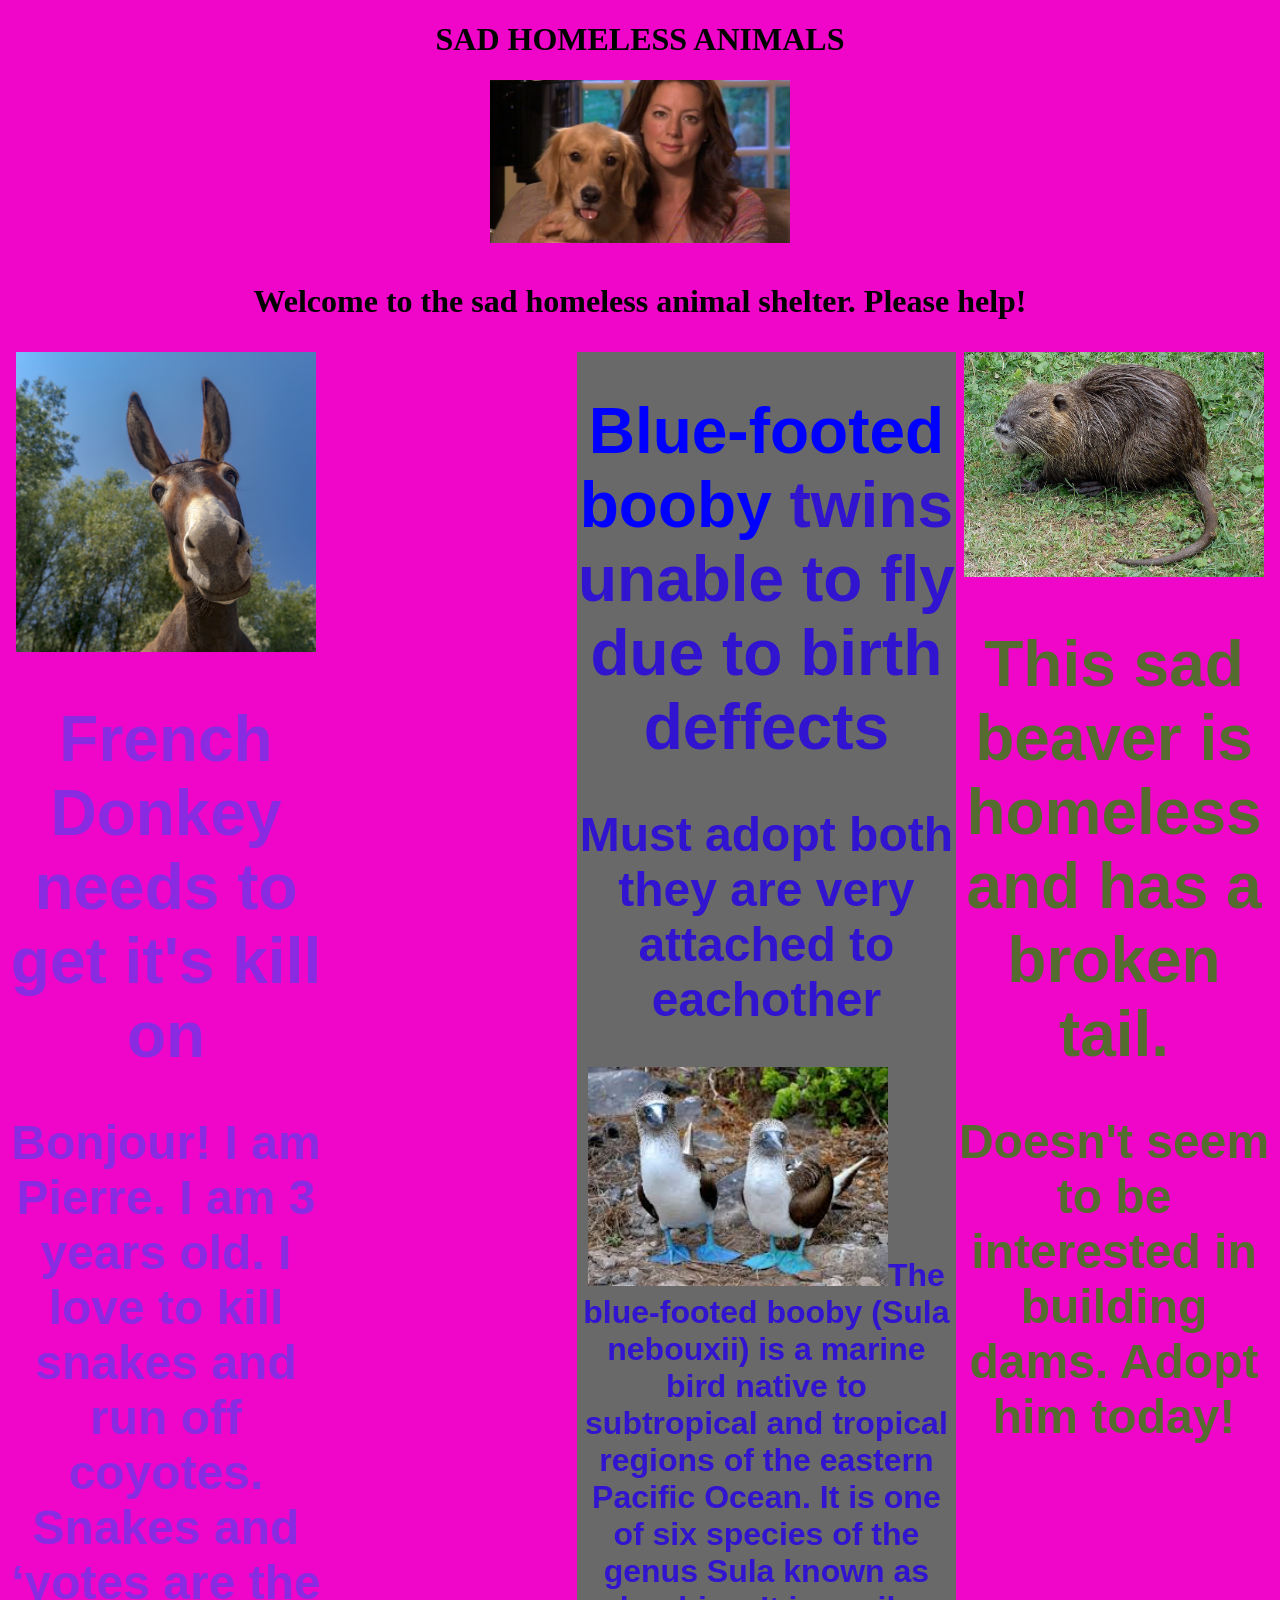
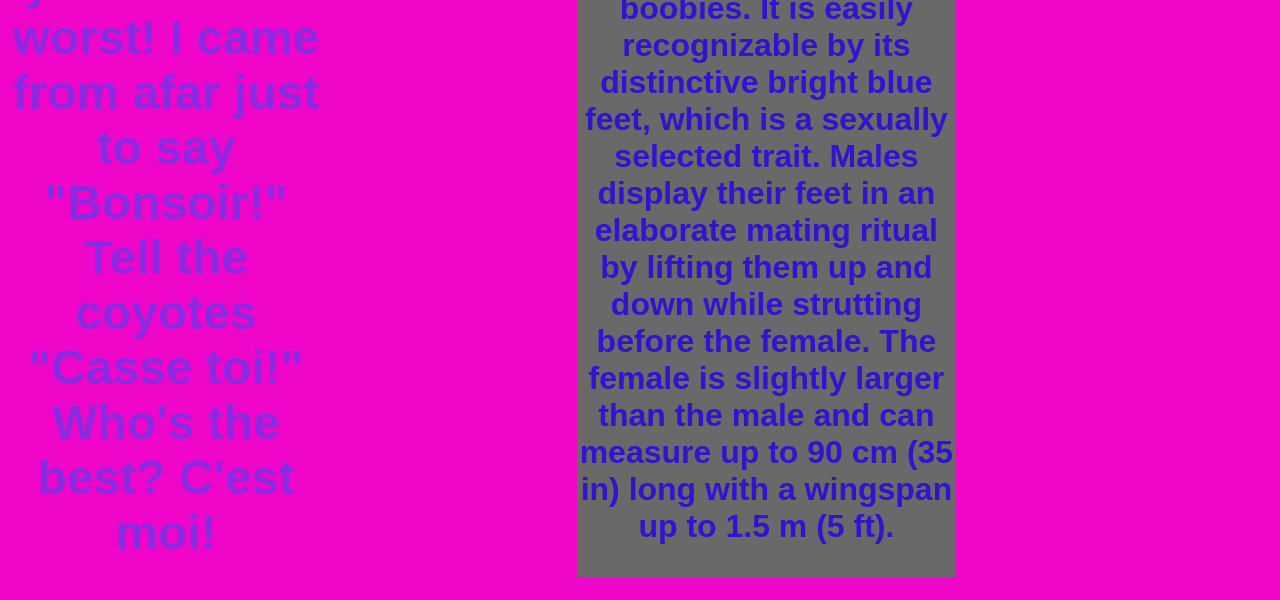
==== index.html @ 38c37b2e "change name to index from homepage" ====
<!DOCTYPE html>
<html lang="en-US">
<head>
  <link href="css/styles.css" rel="stylesheet" type="text/css">
  <title>SAD HOMELESS ANIMALS</title>
</head>
<body>
  <h1> SAD HOMELESS ANIMALS <h1>
  <img src="images/sarah.jpg" alt="Sarah McLachlan being sad.">  
  <p>Welcome to the sad homeless animal shelter. Please help!</p>

  <div class="Beaver">
  <img src="images/sad_beaver.jpg" alt="photo of a beaver with a rat tail.">
  <h1>This sad beaver is homeless and has a broken tail.</h1>
  <h2>Doesn't seem to be interested in building dams. Adopt him today!</h2>
  </div>

<div class="stupid-donkey">
  <img src="images/pierre.jpeg" alt="a photo of an ass-kicking ass.">
  <h1>French Donkey needs to get it's kill on</h1>
  <h2>Bonjour! I am <span class="Pierre">Pierre</span>. I am 3 years old. I love to kill snakes and run off coyotes. Snakes and ‘yotes are the worst! I came from afar just to say "Bonsoir!"
    Tell the coyotes "Casse toi!" Who's the best? C'est moi!</h2>
</div>     

  <div class="blue">
  <h1><span style="color:blue">Blue-footed booby</span> twins unable to fly due to birth deffects</h1>
  <h2>Must adopt both they are very attached to eachother</h2>
  <p> <img src="images/images.jpeg">The blue-footed booby (Sula nebouxii) is a marine bird native to subtropical and tropical regions of the eastern Pacific Ocean. It is one of six species of the genus Sula known as boobies. It is easily recognizable by its distinctive bright blue feet, which is a sexually selected trait. Males display their feet in an elaborate mating ritual by lifting them up and down while strutting before the female. The female is slightly larger than the male and can measure up to 90 cm (35 in) long with a wingspan up to 1.5 m (5 ft).</p>
</div>
  
</body>
</html>
---- css/styles.css ----
body {
  background-color: rgb(240, 6, 201);
  font-style: oblique <angle>{2};
  text-align: center;
}
.Beaver {
  font-weight: bold;
  font-family: 'Franklin Gothic Medium', 'Arial Narrow', Arial, sans-serif;
  color: darkolivegreen;
  width: 25%;
  float: right;
}

.stupid-donkey {
  font-weight: 800;
  font-family: 'Lucida Sans', 'Lucida Sans Regular', 'Lucida Grande', 'Lucida Sans Unicode', Geneva, Verdana, sans-serif;
  color: blueviolet;
  width: 25%;
  float:left
}

.blue {
  font-weight: bolder;
  font-family: arial;
  color: rgb(48, 20, 207);
  background-color: dimgrey;
  width: 30%;
  float: right;
  border-width: 15px;  
}

img {
  width: 300px;
  height: auto;
}
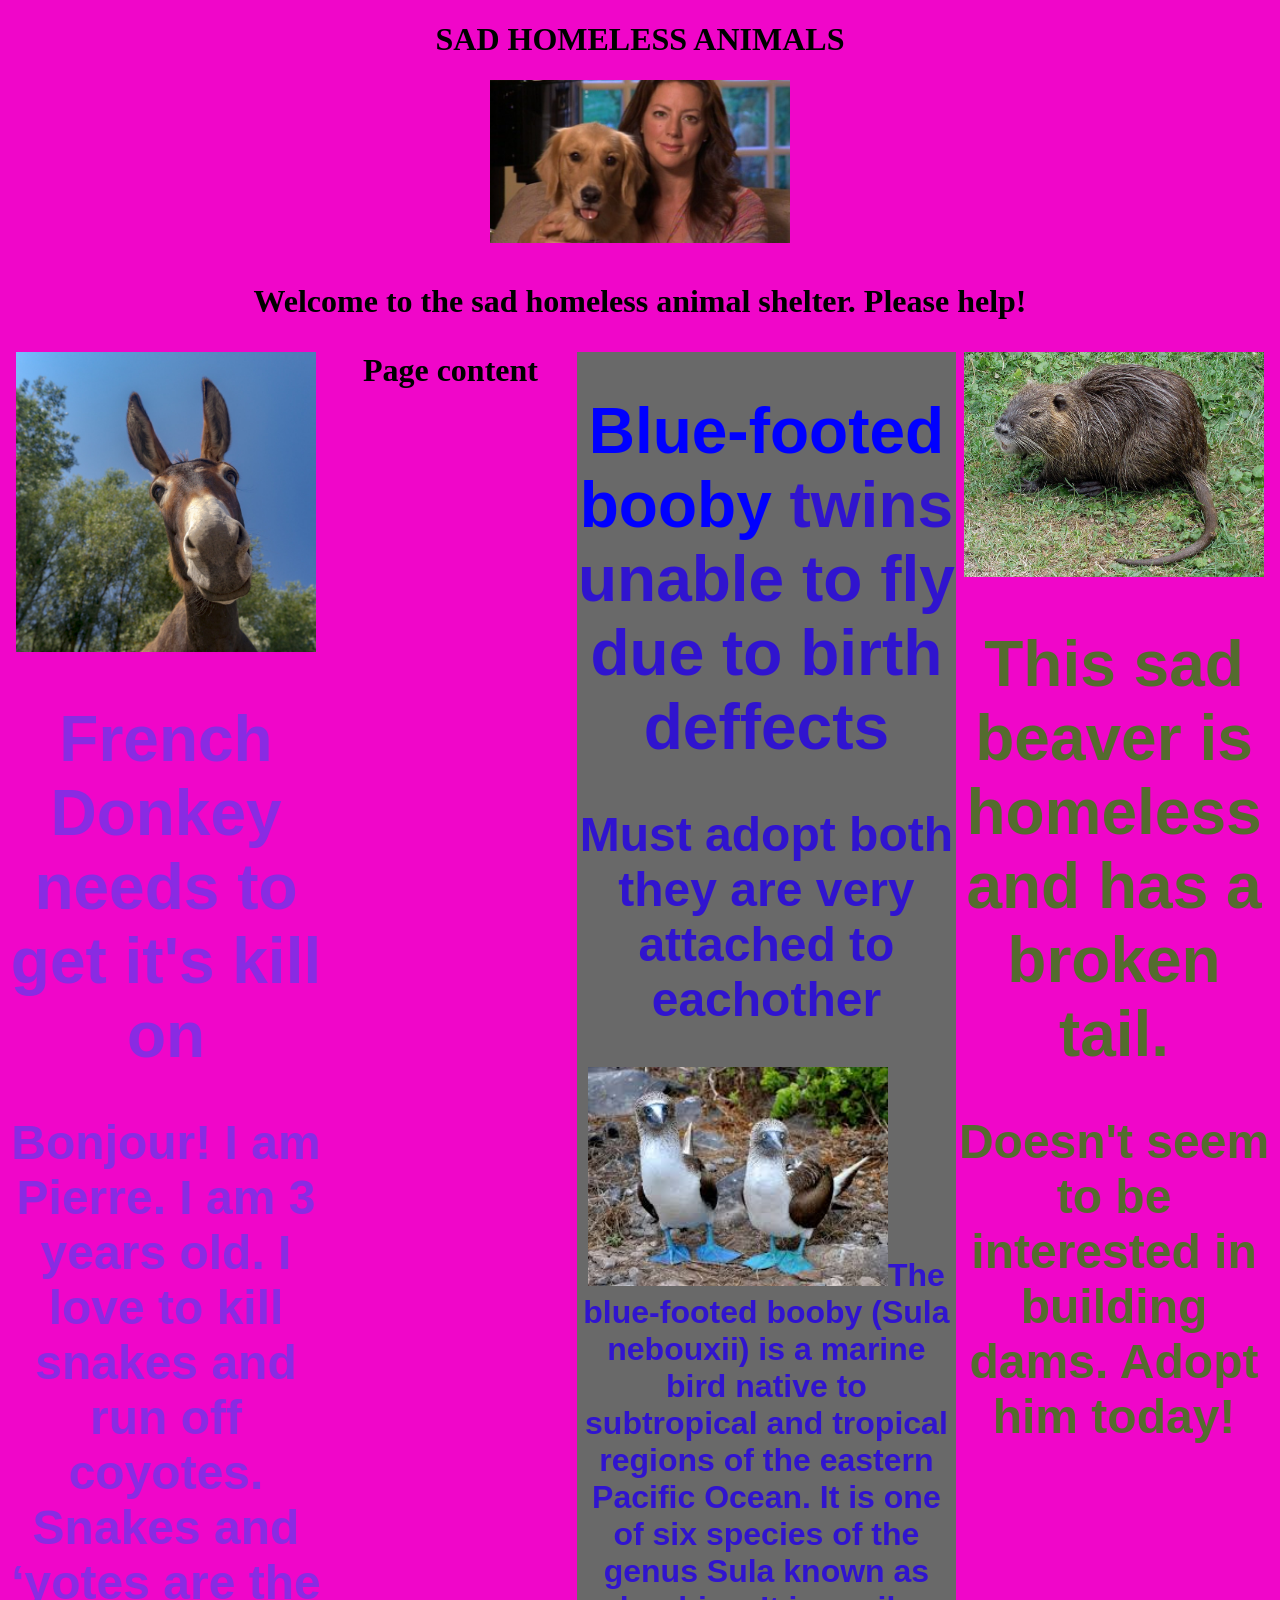
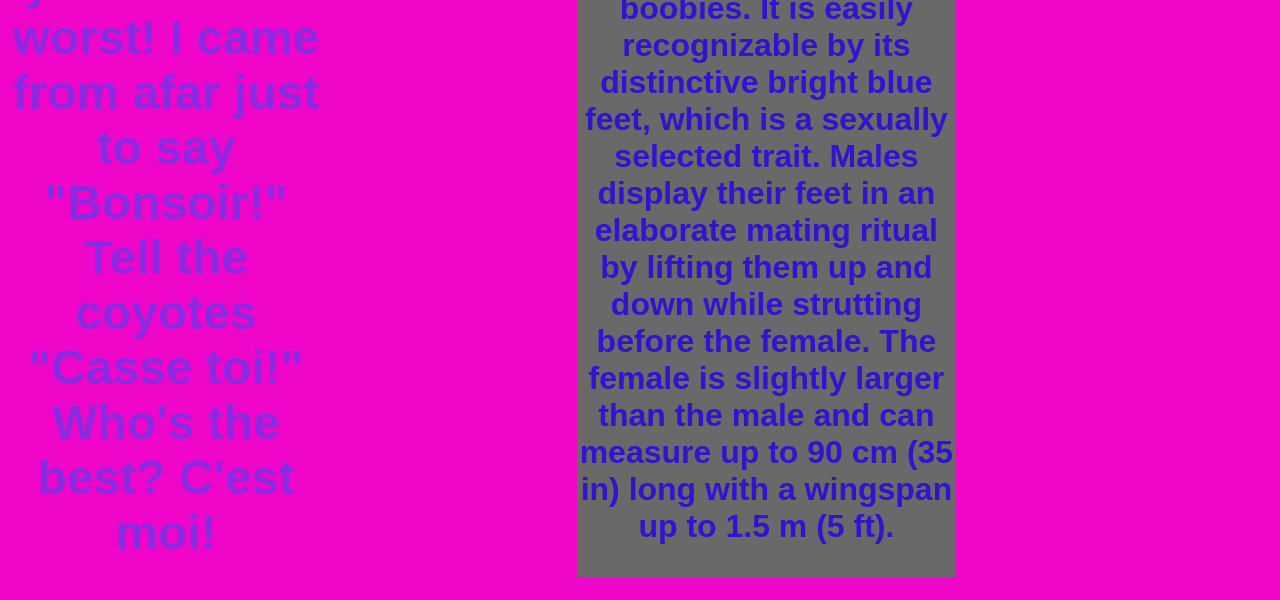
==== commit 481ca2c1: "add about me" ====
--- a/index.html
+++ b/index.html
@@ -27,6 +27,6 @@
   <h2>Must adopt both they are very attached to eachother</h2>
   <p> <img src="images/images.jpeg">The blue-footed booby (Sula nebouxii) is a marine bird native to subtropical and tropical regions of the eastern Pacific Ocean. It is one of six species of the genus Sula known as boobies. It is easily recognizable by its distinctive bright blue feet, which is a sexually selected trait. Males display their feet in an elaborate mating ritual by lifting them up and down while strutting before the female. The female is slightly larger than the male and can measure up to 90 cm (35 in) long with a wingspan up to 1.5 m (5 ft).</p>
 </div>
-  
+  <p>Page content</p>
 </body>
 </html>
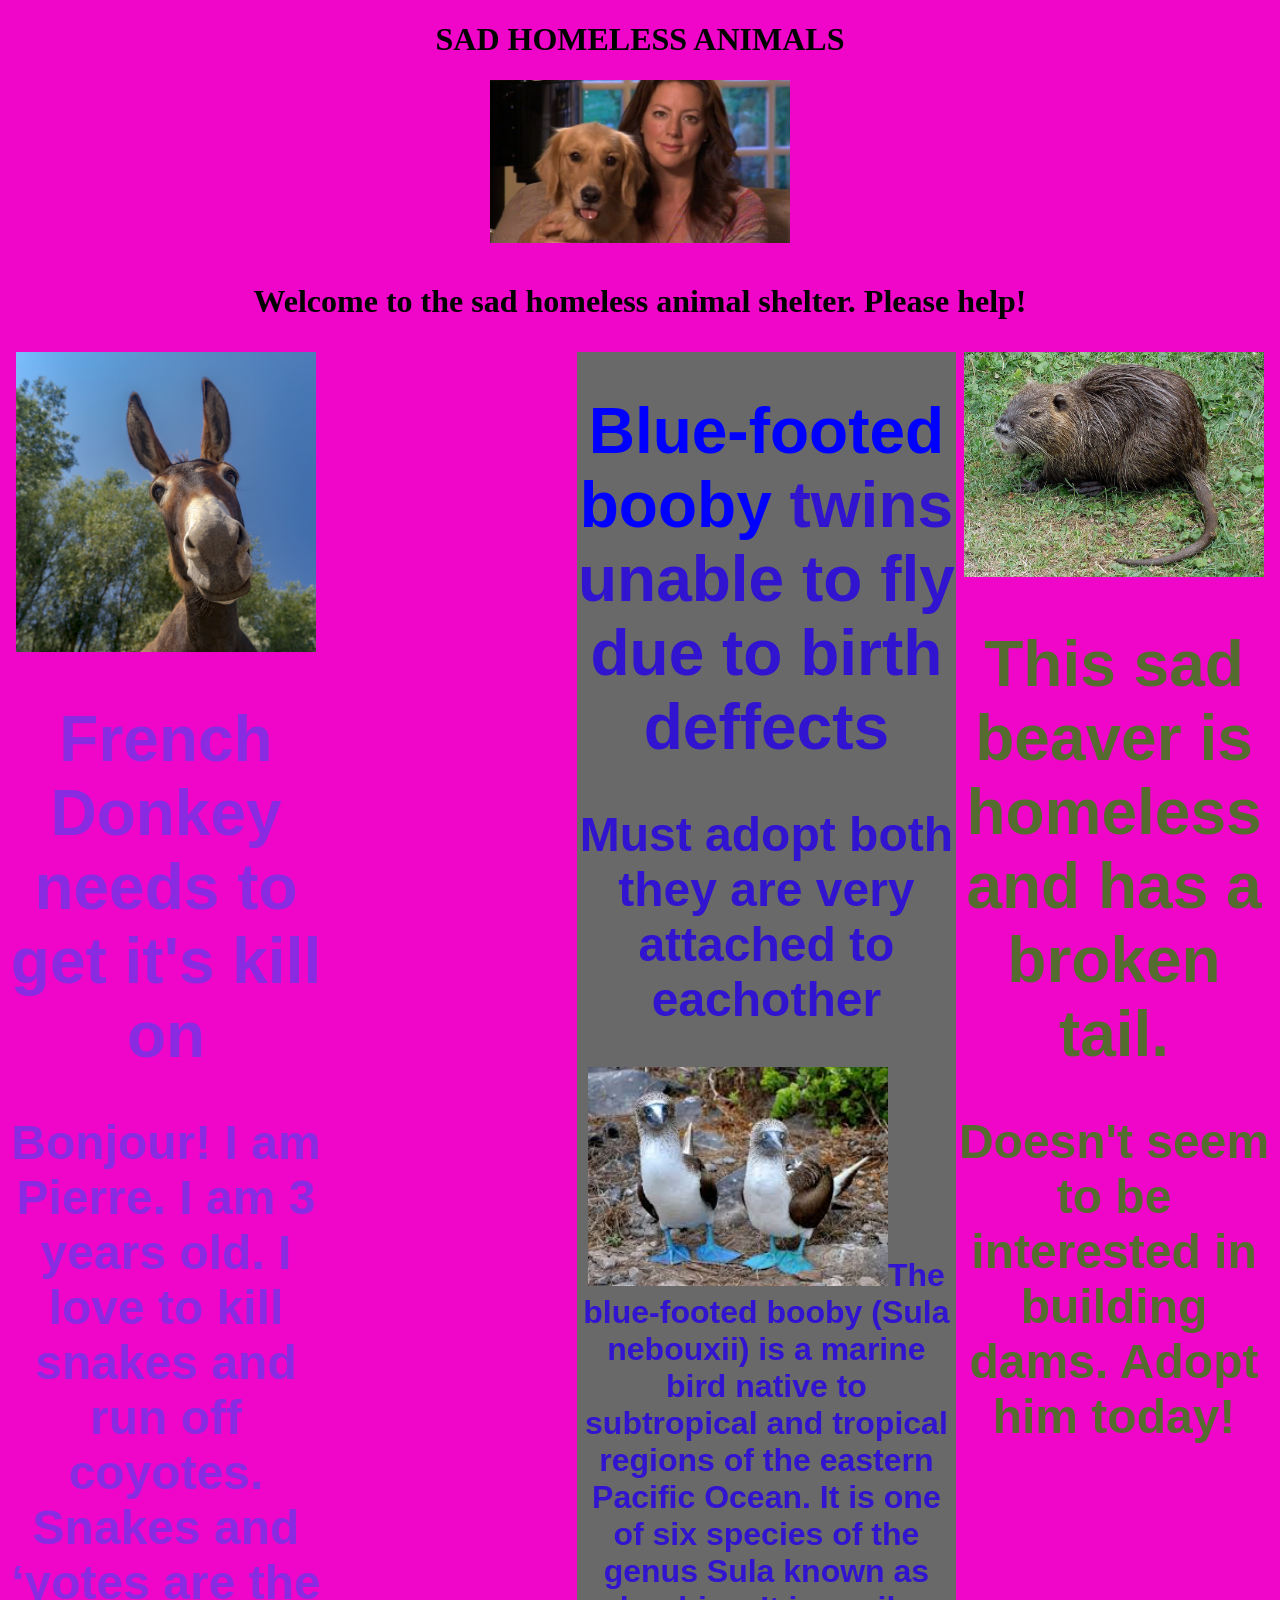
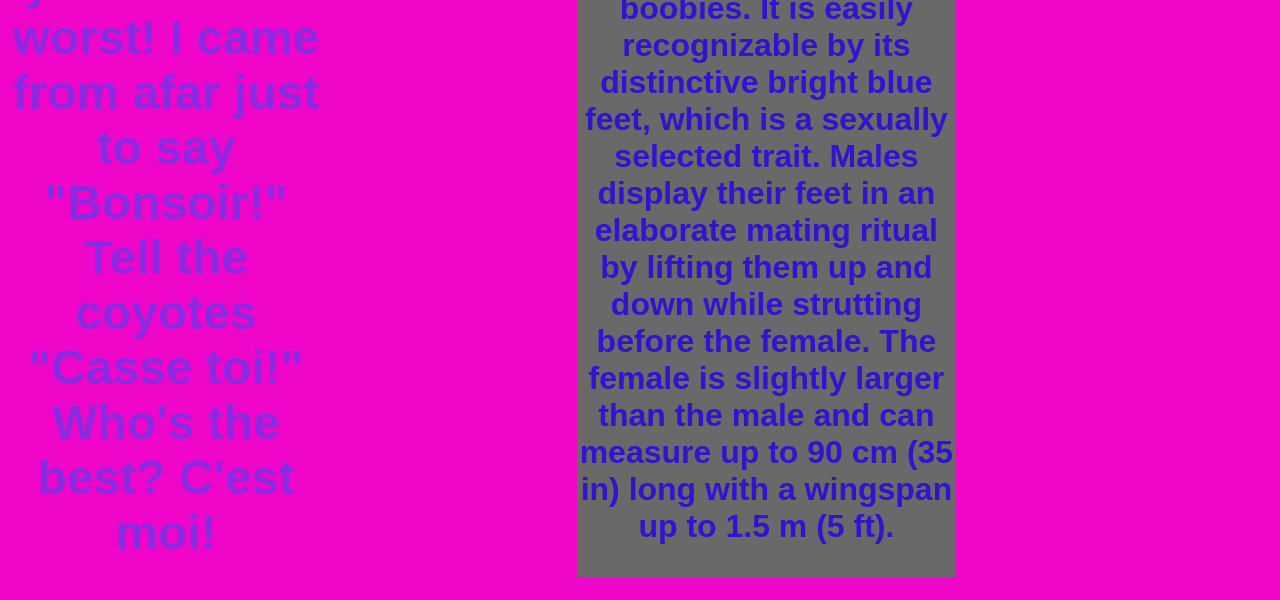
==== commit e6c6f9c5: "deleted branch gh-pages" ====
--- a/index.html
+++ b/index.html
@@ -27,6 +27,6 @@
   <h2>Must adopt both they are very attached to eachother</h2>
   <p> <img src="images/images.jpeg">The blue-footed booby (Sula nebouxii) is a marine bird native to subtropical and tropical regions of the eastern Pacific Ocean. It is one of six species of the genus Sula known as boobies. It is easily recognizable by its distinctive bright blue feet, which is a sexually selected trait. Males display their feet in an elaborate mating ritual by lifting them up and down while strutting before the female. The female is slightly larger than the male and can measure up to 90 cm (35 in) long with a wingspan up to 1.5 m (5 ft).</p>
 </div>
-  <p>Page content</p>
+  
 </body>
 </html>
